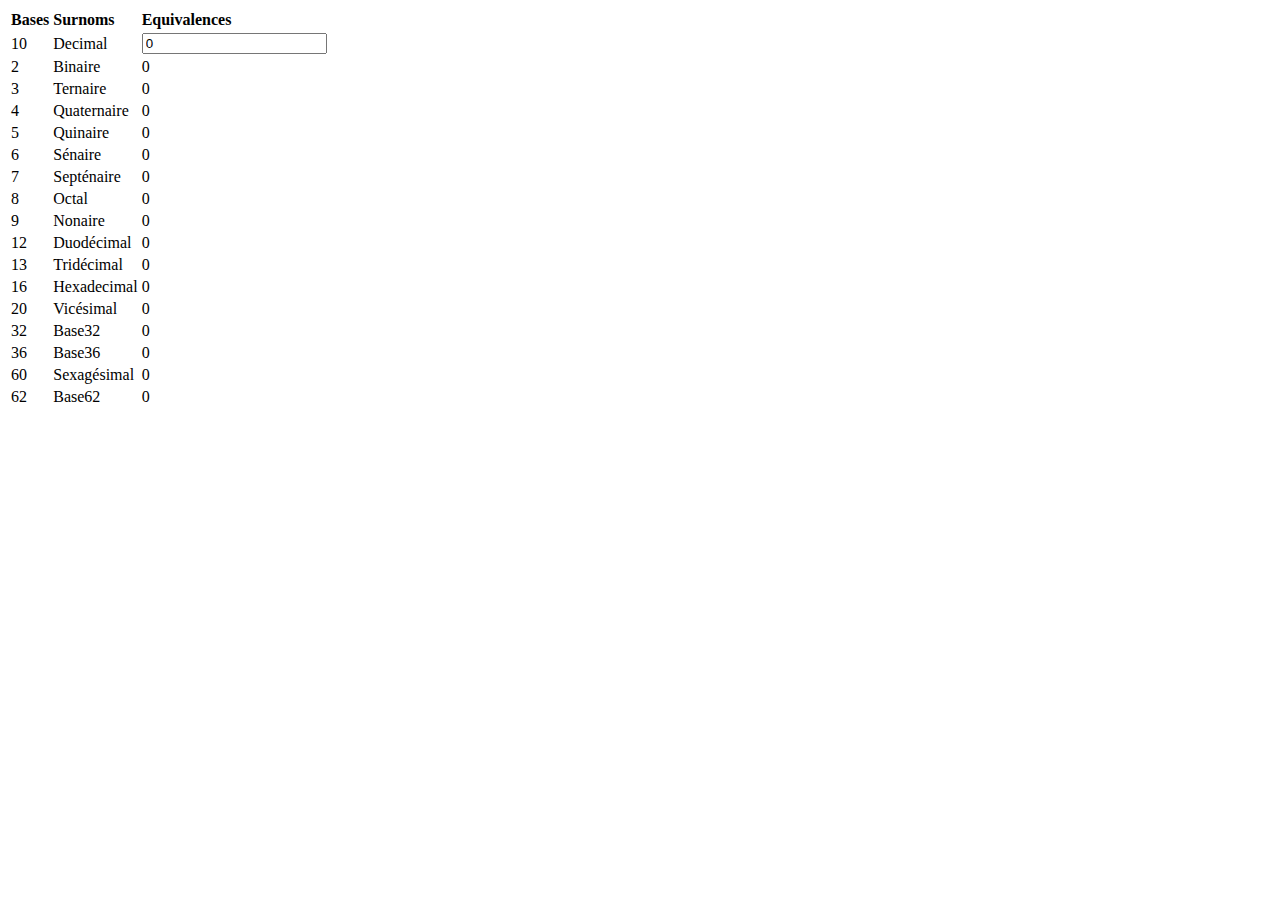
==== index.html @ 4e794358 "Fixing virgule limite" ====
<!DOCTYPE html>
<html>
<head>
	<title>Bases</title>
	<link rel="stylesheet" type="text/css" href="css/style.css">
</head>
<body>
	<table>
		<tr>
			<td><b>Bases</b></td>
			<td><b>Surnoms</b></td>
			<td><b>Equivalences</b></td>
		</tr>
		<tr class="deci">
			<td>10</td>
			<td><label>Decimal</label></td>
			<td><input onchange="Convertir()" type="number" name="decimal" id="decimal" value="0"></td>			
		</tr>
		<tr class="imp">
			<td>2</td>
			<td>Binaire</td>
			<td colspan="2"><div id="binaire">0</div></td>
		</tr>
		<tr>
			<td>3</td>
			<td>Ternaire</td>
			<td colspan="2"><div id="ternaire">0</div></td>
		</tr>
		<tr>
			<td>4</td>
			<td>Quaternaire</td>
			<td colspan="2"><div id="quaternaire">0</div></td>
		</tr>
		<tr>
			<td>5</td>
			<td>Quinaire</td>
			<td colspan="2"><div id="quinaire">0</div></td>
		</tr>
		<tr>
			<td>6</td>
			<td>Sénaire</td>
			<td colspan="2"><div id="senaire">0</div></td>
		</tr>
		<tr>
			<td>7</td>
			<td>Septénaire</td>
			<td colspan="2"><div id="septenaire">0</div></td>
		</tr>
		<tr class="imp">
			<td>8</td>
			<td>Octal</td>
			<td colspan="2"><div id="octal">0</div></td>
		</tr>
		<tr>
			<td>9</td>
			<td>Nonaire</td>
			<td colspan="2"><div id="nonaire">0</div></td>
		</tr>
		<tr>
			<td>12</td>
			<td>Duodécimal</td>
			<td colspan="2"><div id="duodecimal">0</div></td>
		</tr>
		<tr>
			<td>13</td>
			<td>Tridécimal</td>
			<td colspan="2"><div id="tridecimal">0</div></td>
		</tr>
		<tr class="imp">
			<td>16</td>
			<td>Hexadecimal</td>
			<td colspan="2"><div id="hexa">0</div></td>
		</tr>
		<tr>
			<td>20</td>
			<td>Vicésimal</td>
			<td colspan="2"><div id="vicesimal">0</div></td>
		</tr>
		<tr>
			<td>32</td>
			<td>Base32</td>
			<td colspan="2"><div id="b32">0</div></td>
		</tr>
		<tr class="imp">
			<td>36</td>
			<td>Base36</td>
			<td colspan="2"><div id="b36">0</div></td>
		</tr>
		<tr>
			<td>60</td>
			<td>Sexagésimal</td>
			<td colspan="2"><div id="sexagesimal">0</div></td>
		</tr>
		<tr class="imp">
			<td>62</td>
			<td>Base62</td>
			<td colspan="2"><div id="b62">0</div></td>
		</tr>
	</table>

<script>
	function Convertir(){
		var decimal = document.getElementById("decimal").value;
		document.getElementById("decimal").focus();
		
		document.getElementById("binaire").innerHTML = DeciToAny(decimal, 2);
		document.getElementById("ternaire").innerHTML = DeciToAny(decimal, 3);
		document.getElementById("quaternaire").innerHTML = DeciToAny(decimal, 4);
		document.getElementById("quinaire").innerHTML = DeciToAny(decimal, 5);
		document.getElementById("senaire").innerHTML = DeciToAny(decimal, 6);
		document.getElementById("septenaire").innerHTML = DeciToAny(decimal, 7);
		document.getElementById("octal").innerHTML = DeciToAny(decimal, 8);
		document.getElementById("nonaire").innerHTML = DeciToAny(decimal, 9);
		document.getElementById("duodecimal").innerHTML = DeciToAny(decimal, 12);
		document.getElementById("tridecimal").innerHTML = DeciToAny(decimal, 13);
		document.getElementById("hexa").innerHTML = DeciToAny(decimal, 16);
		document.getElementById("vicesimal").innerHTML = DeciToAny(decimal, 20);
		document.getElementById("b32").innerHTML = DeciToAny(decimal, 32);
		document.getElementById("b36").innerHTML = DeciToAny(decimal, 36);
		document.getElementById("sexagesimal").innerHTML = DeciToAny(decimal, 60);
		document.getElementById("b62").innerHTML = DeciToAny(decimal, 62);
	}

	function DeciToAny(decimal, base){
		var n = Math.trunc(decimal), v = decimal - Math.trunc(decimal), finalNumber = "", final_V_Number = (v != 0) ? "." : "";
		do{
			finalNumber = ((n % base) <= 9 ? (n % base) : String.fromCharCode((n % base <= 35 ? 55 : 61) + (n % base))) + finalNumber;
			n = Math.trunc(n / base);
		} while(n != 0);

		var i = 0;
		while(v != 0 && i < 1000){
			final_V_Number += (v * base) < 10 ? Math.trunc(v * base) : String.fromCharCode((v * base <= 35 ? 55 : 61) + Math.trunc(v * base));
			v = (v * base) - Math.trunc(v * base);
			i++;
		}

		return finalNumber + final_V_Number;
	}
</script>

</body>
</html>
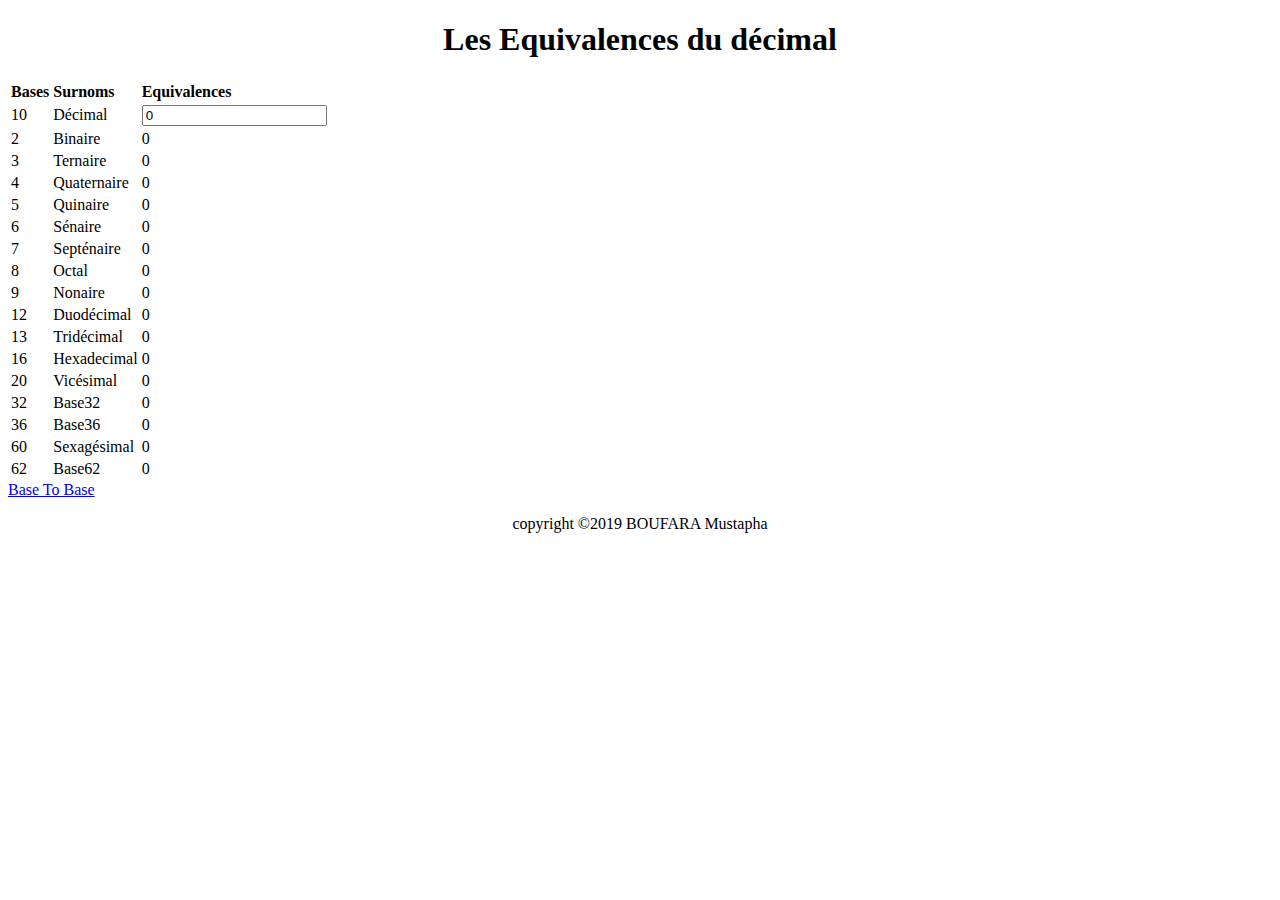
==== commit 1d904866: "Adding styles" ====
--- a/index.html
+++ b/index.html
@@ -5,15 +5,16 @@
 	<link rel="stylesheet" type="text/css" href="css/style.css">
 </head>
 <body>
+	<center><h1>Les Equivalences du décimal</h1></center>
 	<table>
-		<tr>
+		<tr class="tr_title">
 			<td><b>Bases</b></td>
 			<td><b>Surnoms</b></td>
-			<td><b>Equivalences</b></td>
+			<td class="col_equivalence"><b>Equivalences</b></td>
 		</tr>
 		<tr class="deci">
 			<td>10</td>
-			<td><label>Decimal</label></td>
+			<td><label>Décimal</label></td>
 			<td><input onchange="Convertir()" type="number" name="decimal" id="decimal" value="0"></td>			
 		</tr>
 		<tr class="imp">
@@ -98,6 +99,12 @@
 		</tr>
 	</table>
 
+<a href="BaseToBase.html">Base To Base</a>
+
+<footer>
+	<center><p>copyright ©2019 BOUFARA Mustapha</p></center>
+</footer>
+
 <script>
 	function Convertir(){
 		var decimal = document.getElementById("decimal").value;
@@ -122,20 +129,24 @@
 	}
 
 	function DeciToAny(decimal, base){
+		var signed = "";
+		if (decimal < 0){
+			decimal *= -1;
+			signed = "-";
+		}
+
 		var n = Math.trunc(decimal), v = decimal - Math.trunc(decimal), finalNumber = "", final_V_Number = (v != 0) ? "." : "";
 		do{
 			finalNumber = ((n % base) <= 9 ? (n % base) : String.fromCharCode((n % base <= 35 ? 55 : 61) + (n % base))) + finalNumber;
 			n = Math.trunc(n / base);
 		} while(n != 0);
 
-		var i = 0;
-		while(v != 0 && i < 1000){
+		for (var i = 0; v != 0 && i < 1000; i++) {
 			final_V_Number += (v * base) < 10 ? Math.trunc(v * base) : String.fromCharCode((v * base <= 35 ? 55 : 61) + Math.trunc(v * base));
 			v = (v * base) - Math.trunc(v * base);
-			i++;
 		}
 
-		return finalNumber + final_V_Number;
+		return signed + finalNumber + final_V_Number;
 	}
 </script>
 
